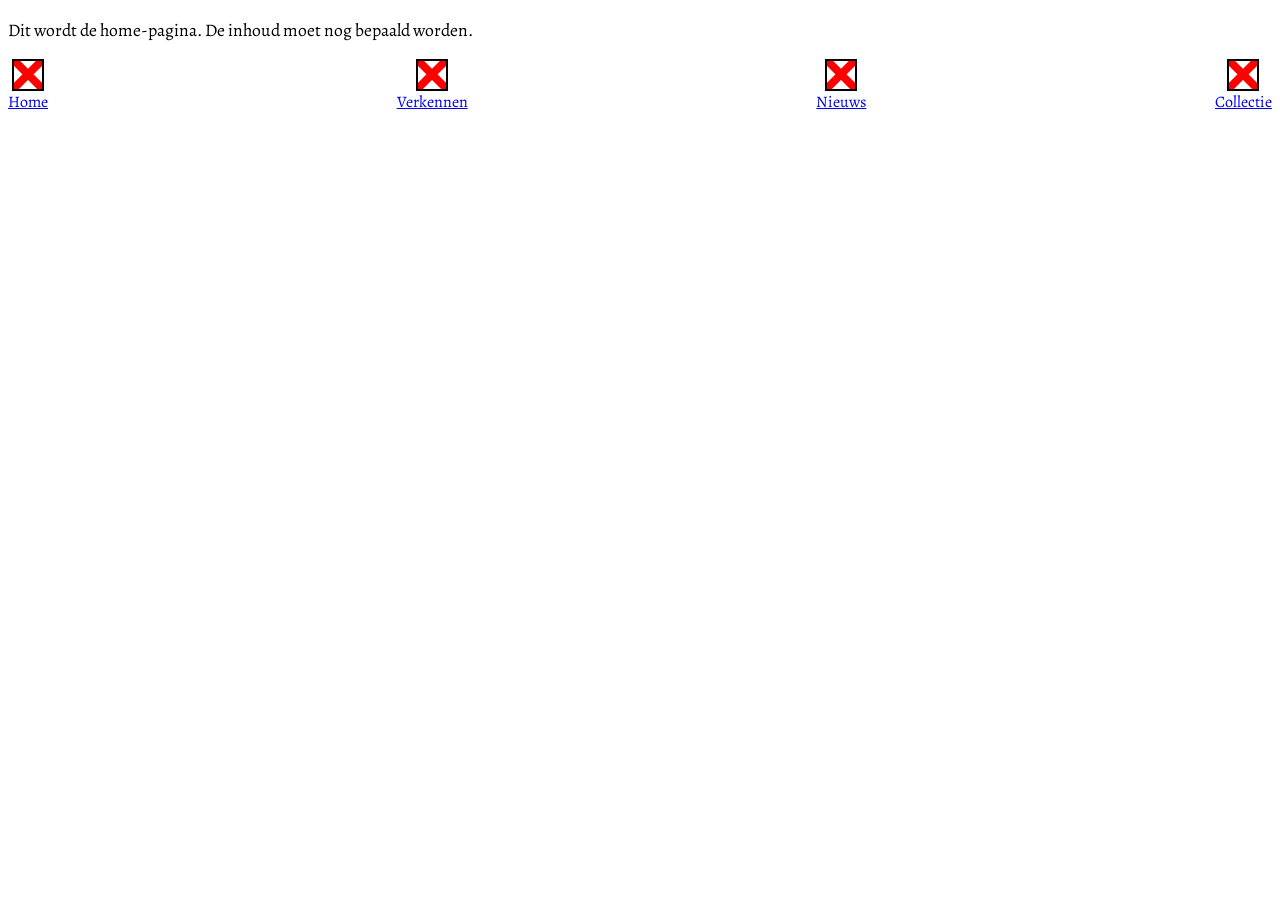
==== index.html @ f62dbbee "#4 - Er is een home-pagina, maar de inhoud ervan zal pas later bepaald worden." ====
<!DOCTYPE html>
<html lang="nl">

<head>
    <meta charset="UTF-8">
    <meta name="viewport" content="width=device-width, initial-scale=1.0">
    <title>Bloemenveld Frankendael</title>
    <link rel="stylesheet" href="styles/styles.css">
</head>

<body>
    <p>Dit wordt de home-pagina. De inhoud moet nog bepaald worden.</p>
    <nav>
        <a href="index.html"><svg></svg><span>Home</span></a>
        <a href="verkennen.html"><svg></svg><span>Verkennen</span></a>
        <a href="nieuws.html"><svg></svg><span>Nieuws</span></a>
        <a href="collectie.html"><svg></svg><span>Collectie</span></a>
    </nav>
</body>
---- styles/styles.css ----
* {
  box-sizing: border-box;
}

/*Een ander letterype wordt ingeladen: Alegreya.*/
@font-face {
  font-family: "Alegreya";
  font-style: normal;

  /*Dit zorgt ervoor dat alle cijfers even hoog en even breed zijn.*/
  font-feature-settings: "lnum", "tnum";
  src: url("../assets/fonts/Alegreya-Regular.ttf");
}

/*De italic-versie van Alegreya*/
@font-face {
  font-family: "Alegreya";
  font-style: italic;
  src: url("../assets/fonts/Alegreya-Italic.ttf");
}

html {
  font-family: "Alegreya";
}

/*De uiteindelijke CSS moet nog bepaald worden. Voorlopig ga ik alleen de html in orde maken.*/

p {
  font-weight: normal;
  font-size: 1.1rem;
}

nav svg {
  width: 2rem;
  height: 2rem;
}

/*Alle afbeeldingen zijn voorlopig placeholders.*/
svg,
img {
  border: 2px solid black;

  background-image:
    linear-gradient(45deg,
      transparent 0% 40%,
      red calc(40% + 1px) 60%,
      transparent calc(60% + 1px)),
    linear-gradient(-45deg,
      transparent 0% 40%,
      red calc(40% + 1px) 60%,
      transparent calc(60% + 1px));
}

nav {
  display: flex;
  flex-direction: row;
  gap: 1rem;
  justify-content: space-between;
}

nav>a {
  display: flex;
  flex-direction: column;
  align-items: center;
}
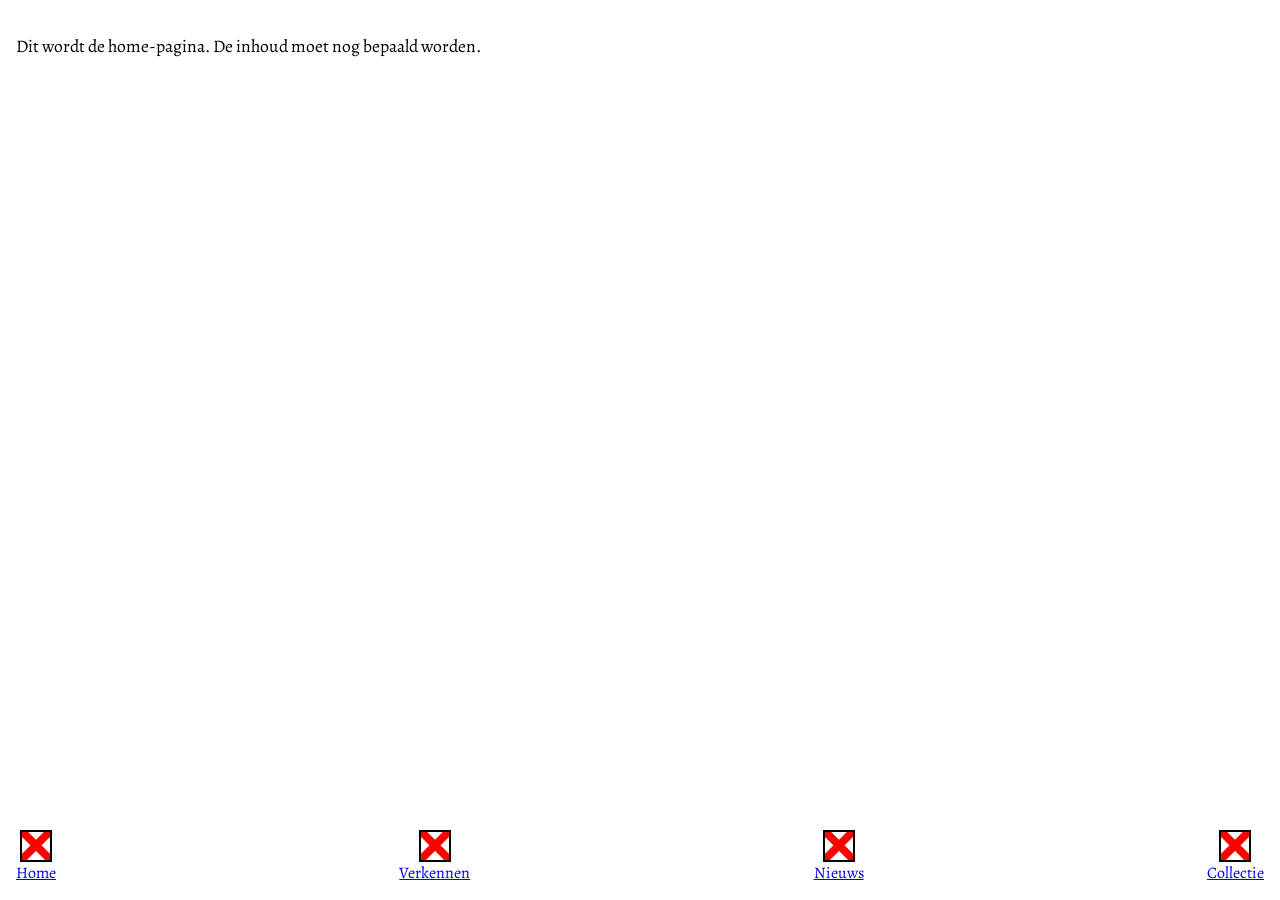
==== commit 788a5a45: "#4 - De voorlopige html van de verkennen-pagina is gemaakt." ====
--- a/index.html
+++ b/index.html
@@ -16,4 +16,6 @@
         <a href="nieuws.html"><svg></svg><span>Nieuws</span></a>
         <a href="collectie.html"><svg></svg><span>Collectie</span></a>
     </nav>
-</body>+</body>
+
+</html>
--- a/styles/styles.css
+++ b/styles/styles.css
@@ -25,9 +25,27 @@
 
 /*De uiteindelijke CSS moet nog bepaald worden. Voorlopig ga ik alleen de html in orde maken.*/
 
+body {
+  width: 100vw;
+  height: 100vh;
+
+  display: grid;
+  grid-template-columns: 1fr;
+  grid-template-rows: 1fr min-content;
+  gap: 1rem;
+
+  margin: 0;
+  padding: 1rem;
+}
+
 p {
   font-weight: normal;
   font-size: 1.1rem;
+
+}
+
+main {
+  overflow-y: auto;
 }
 
 nav svg {
@@ -62,4 +80,64 @@
   display: flex;
   flex-direction: column;
   align-items: center;
+}
+
+form {
+  display: flex;
+  justify-content: space-between;
+  align-items: center;
+
+  label {
+    display: flex;
+  }
+
+  label>span {
+    display: flex;
+    flex-direction: column;
+    align-items: center;
+  }
+
+
+  svg {
+    width: 2rem;
+    height: 2rem;
+  }
+}
+
+.plattegrond>svg {
+  width: 90%;
+  height: 90%;
+
+  background-size: 2rem 2rem;
+}
+
+main.verkennen {
+  display: grid;
+
+  grid-template-columns: 1fr;
+  grid-template-rows: min-content min-content 1fr;
+
+  h2 {
+    margin: 0;
+  }
+
+  section {
+    display: none;
+  }
+
+  form:has(label:nth-child(1) > input:checked)~section:nth-of-type(1) {
+    display: grid;
+  }
+
+  form:has(label:nth-child(2) > input:checked)~section:nth-of-type(2) {
+    display: grid;
+  }
+}
+
+.kaartsectie {
+  display: grid;
+  grid-template-columns: 1fr;
+  grid-template-rows: min-content 1fr;
+
+
 }
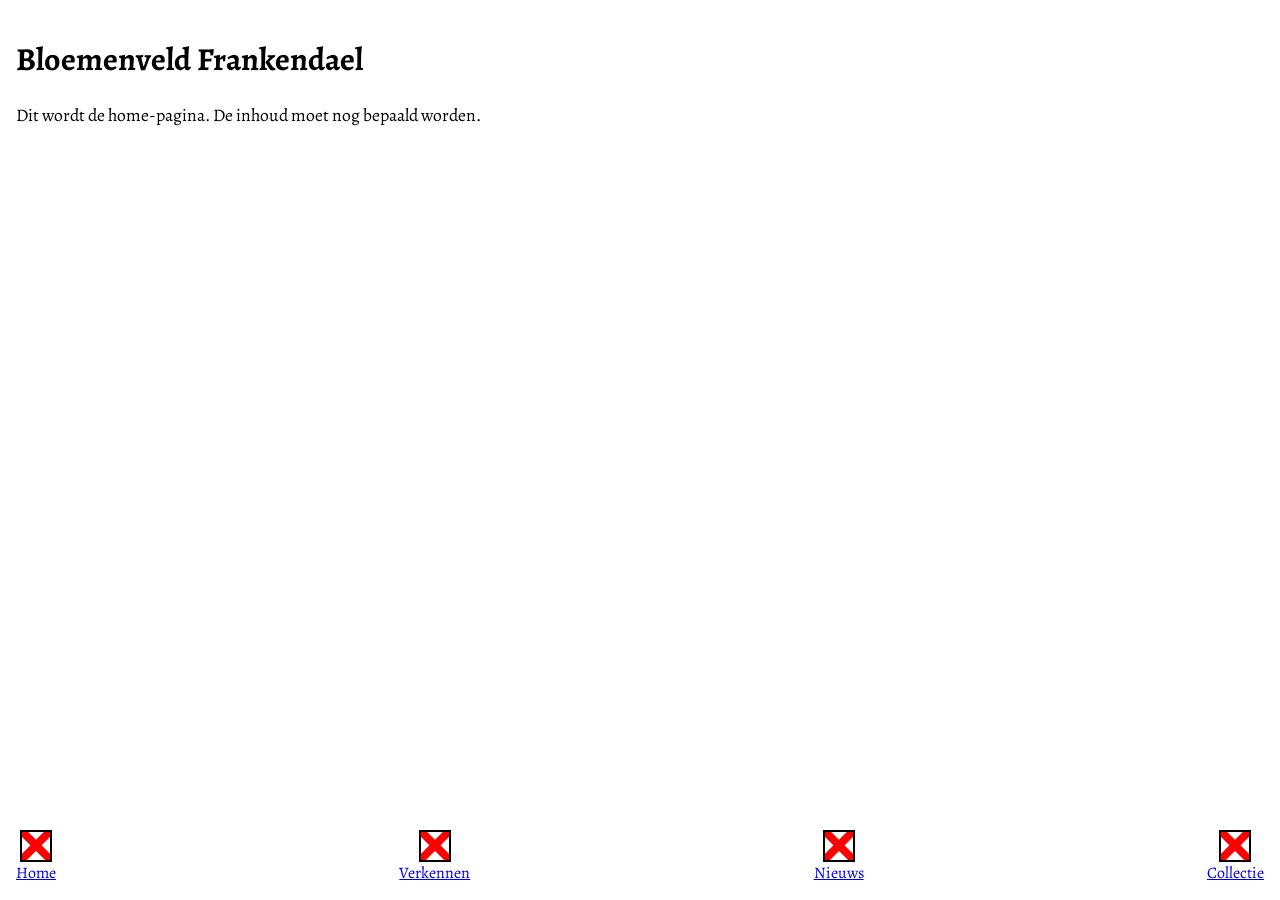
==== commit f27a7edc: "#18 - De home-pagina heeft een main-element en een h1-element." ====
--- a/index.html
+++ b/index.html
@@ -9,7 +9,11 @@
 </head>
 
 <body>
-    <p>Dit wordt de home-pagina. De inhoud moet nog bepaald worden.</p>
+    <main>
+        <h1>Bloemenveld Frankendael</h1>
+        <p>Dit wordt de home-pagina. De inhoud moet nog bepaald worden.</p>
+    </main>
+
     <nav>
         <a href="index.html"><svg></svg><span>Home</span></a>
         <a href="verkennen.html"><svg></svg><span>Verkennen</span></a>
--- a/styles/styles.css
+++ b/styles/styles.css
@@ -138,6 +138,10 @@
   display: grid;
   grid-template-columns: 1fr;
   grid-template-rows: min-content 1fr;
+}
 
-
+article > img {
+  width: 2rem;
+  height: 2rem;
+  object-fit: none;
 }
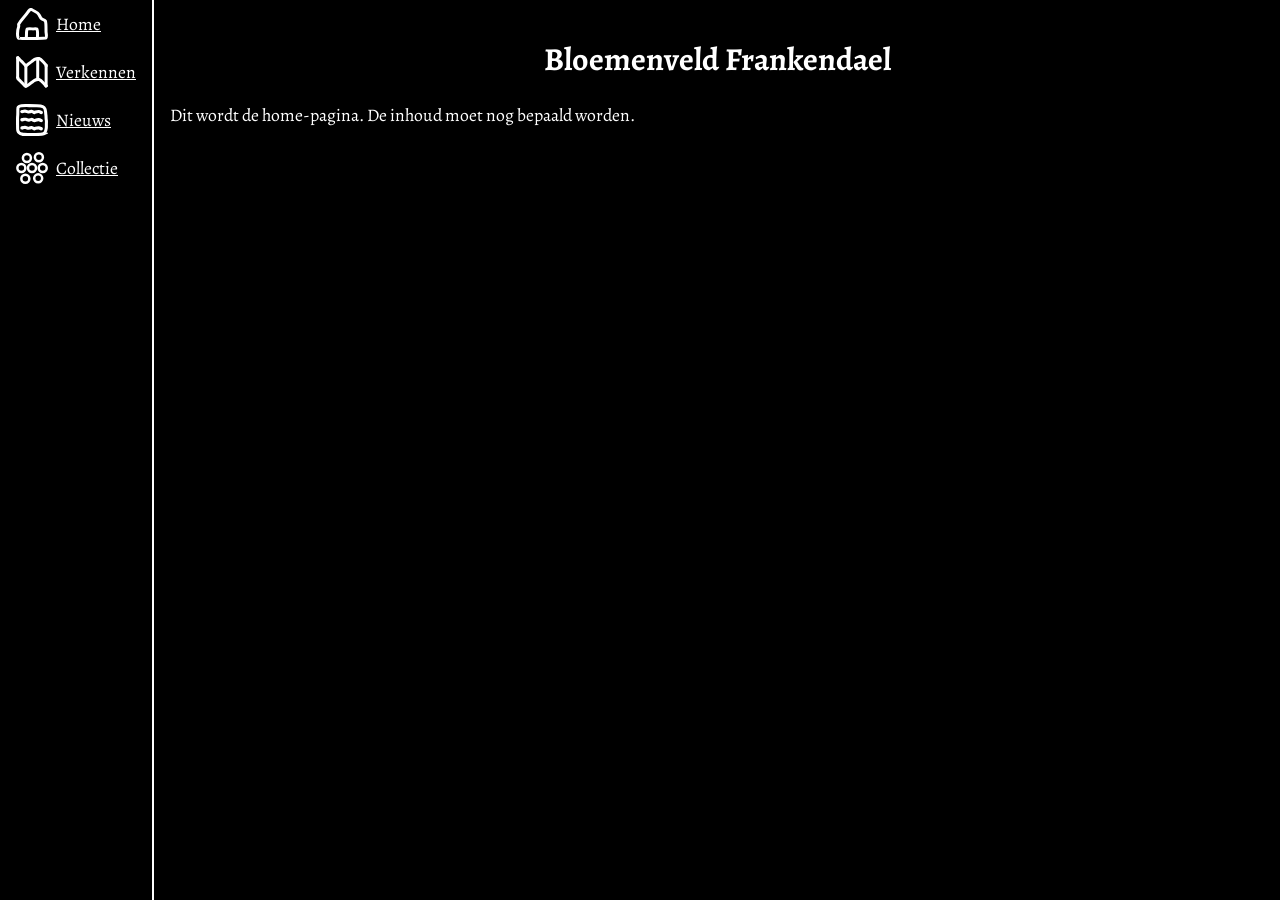
==== commit 781f1fe3: "#7  - Collectie-icoon  - De nav-elementen in Home en Sierlint1 hebben ook icoontjes." ====
--- a/index.html
+++ b/index.html
@@ -5,6 +5,7 @@
     <meta charset="UTF-8">
     <meta name="viewport" content="width=device-width, initial-scale=1.0">
     <title>Bloemenveld Frankendael</title>
+    <link rel="stylesheet" href="styles/remedie.css">
     <link rel="stylesheet" href="styles/styles.css">
 </head>
 
@@ -15,10 +16,27 @@
     </main>
 
     <nav>
-        <a href="index.html"><svg></svg><span>Home</span></a>
-        <a href="verkennen.html"><svg></svg><span>Verkennen</span></a>
-        <a href="nieuws.html"><svg></svg><span>Nieuws</span></a>
-        <a href="collectie.html"><svg></svg><span>Collectie</span></a>
+        <a href="index.html">
+            <svg viewbox="0 0 64 64">
+                <use href="assets/iconen.svg#huis" />
+            </svg>
+            <span>Home</span></a>
+        <a href="verkennen.html">
+            <svg viewbox="0 0 64 64">
+                <use href="assets/iconen.svg#kaart" />
+            </svg>
+            <span>Verkennen</span></a>
+        <a href="nieuws.html">
+            <svg viewbox="0 0 64 64">
+                <use href="assets/iconen.svg#nieuws" />
+            </svg>
+            <span>Nieuws</span></a>
+        <a href="collectie.html">
+            <svg viewbox="0 0 64 64">
+                <use href="assets/iconen.svg#collectie" />
+            </svg>
+            <span>Collectie</span>
+        </a>
     </nav>
 </body>
 
--- a/styles/remedie.css
+++ b/styles/remedie.css
@@ -0,0 +1,10 @@
+/* De selector * target niet ::before en ::after, 
+daarom moeten als volgt ook box-sizing border-box krijgen. */
+*, *::before, *::after {
+    box-sizing: border-box;
+}
+
+img, svg {
+    display: block;
+    max-width: 100%;
+}
--- a/styles/styles.css
+++ b/styles/styles.css
@@ -1,7 +1,3 @@
-* {
-  box-sizing: border-box;
-}
-
 /*Een ander letterype wordt ingeladen: Alegreya.*/
 @font-face {
   font-family: "Alegreya";
@@ -21,75 +17,213 @@
 
 html {
   font-family: "Alegreya";
-}
-
-/*De uiteindelijke CSS moet nog bepaald worden. Voorlopig ga ik alleen de html in orde maken.*/
+
+  /*Er kunnen kleuren ingesteld worden voor lichte modus en donkere modus, maar dat doe ik nog niet.*/
+  --achtergrondkleur: black;
+  --tekstkleur: white;
+  --accentkleur1: #00BA00;
+  --accentkleur2: #A9EBEF;
+
+  /*Deze kleur wordt nog niet gebruikt, maar ik zou het later kunnen gebruiken.*/
+  --nogEenKleur: #6969E8;
+
+  --tekst-grootte: 1.1rem;
+}
+
+p, a, label, details {
+  font-size: var(--tekst-grootte);
+  line-height: 1.4;
+}
 
 body {
+  background-color: var(--achtergrondkleur);
+  color: var(--tekstkleur);
+
   width: 100vw;
   height: 100vh;
 
-  display: grid;
-  grid-template-columns: 1fr;
-  grid-template-rows: 1fr min-content;
-  gap: 1rem;
-
   margin: 0;
+  padding: 0;
+
+  display: grid;
+  grid-template-columns: [navigatie main] 1fr;
+  grid-template-rows: [main] 1fr [navigatie] max-content;
+
+  @media (min-width: 32rem) {
+    grid-template-columns: [navigatie] max-content [main] 1fr;
+    grid-template-rows: [navigatie main] 1fr;
+  }
+}
+
+main {
+  grid-column: main;
+  grid-row: main;
   padding: 1rem;
-}
-
-p {
-  font-weight: normal;
-  font-size: 1.1rem;
-
-}
-
-main {
-  overflow-y: auto;
-}
-
-nav svg {
-  width: 2rem;
-  height: 2rem;
-}
-
-/*Alle afbeeldingen zijn voorlopig placeholders.*/
-svg,
-img {
-  border: 2px solid black;
-
-  background-image:
-    linear-gradient(45deg,
-      transparent 0% 40%,
-      red calc(40% + 1px) 60%,
-      transparent calc(60% + 1px)),
-    linear-gradient(-45deg,
-      transparent 0% 40%,
-      red calc(40% + 1px) 60%,
-      transparent calc(60% + 1px));
+  padding-bottom: 0.5rem;
+  border-bottom: 2px solid var(--tekstkleur);
+
+  @media (min-width: 32rem) {
+    border-bottom: 0;
+    border-left: 2px solid var(--tekstkleur);
+  }
+}
+
+h1,
+h2 {
+  text-align: center;
 }
 
 nav {
+  grid-column: navigatie;
+  grid-row: navigatie;
+  padding: 1rem;
+  padding-top: 0.5rem;
+
   display: flex;
   flex-direction: row;
+  justify-content: space-between;
   gap: 1rem;
-  justify-content: space-between;
+
+  @media (min-width: 32rem) {
+    flex-direction: column;
+    justify-content: start;
+  }
+
 }
 
 nav>a {
   display: flex;
   flex-direction: column;
   align-items: center;
-}
-
-form {
+
+  @media (min-width: 32rem) {
+    flex-direction: row;
+    gap: 0.5rem;
+  }
+}
+
+a {
+  color: var(--tekstkleur);
+}
+
+p {
+  font-weight: normal;
+}
+
+main {
+  overflow-y: auto;
+}
+
+nav svg {
+  width: 2rem;
+  height: 2rem;
+}
+
+/*Alle afbeeldingen zijn voorlopig placeholders.*/
+svg,
+img {
+
+  background-image:
+    linear-gradient(45deg,
+      transparent 0% 40%,
+      var(--accentkleur1) calc(40% + 1px) 60%,
+      transparent calc(60% + 1px)),
+    linear-gradient(-45deg,
+      transparent 0% 40%,
+      var(--accentkleur1) calc(40% + 1px) 60%,
+      transparent calc(60% + 1px));
+}
+
+svg:has(use) {
+  background-image: none;
+}
+
+@property --bloem-lengte {
+  syntax: "<number>";
+  inherits: true;
+  initial-value: 0;
+}
+
+@property --bloem-alpha {
+  syntax: "<percentage>";
+  inherits: true;
+  initial-value: 0%;
+}
+
+label:has(input[type="radio"]) {
+  transition: --bloem-lengte 0.5s, --bloem-alpha 0.5s;
+  --bloem-lengte: 0;
+  --bloem-alpha: 0%;
+
+  display: grid;
+  grid-template-columns: [beschrijving] max-content [knop] max-content;
+  gap: 0.5rem;
+  align-items: center;
+
+  cursor: pointer;
+
+  &:has(input:checked) {
+    --bloem-lengte: 1;
+    --bloem-alpha: 100%;
+  }
+
+  /*Dit wordt de steel van de bloem.*/
+  &::before {
+    grid-column: knop;
+    grid-row: 1;
+    width: 2rem;
+    height: 4rem;
+
+    content: "";
+
+    background-image:
+            linear-gradient(0deg,
+                var(--accentkleur1) 0 calc(var(--bloem-lengte) * 2.5rem),
+                transparent calc(var(--bloem-lengte) * 2.5rem + 1px));
+
+        background-size: 0.3rem 100%;
+        background-repeat: no-repeat;
+        background-position: center;
+  }
+
+  /*Dit wordt de kop van de bloem.*/
+  input {
+    margin: 0;
+    grid-column: knop;
+    grid-row: 1;
+
+    align-self: start;
+    transition: translate 0.5s;
+    translate: 0 2.5rem;
+
+    &:checked {
+      translate: 0;
+    }
+
+    width: 2rem;
+    height: 2rem;
+    appearance: none;
+
+    border-radius: 50%;
+
+    background-image:
+            radial-gradient(at 50% 1rem,
+            var(--tekstkleur) 0 0.5rem,
+            transparent calc(0.5rem + 1px)
+
+            ),
+            repeating-conic-gradient(
+            rgb(from var(--accentkleur2) r g b / var(--bloem-alpha)) 0 15deg,
+            transparent 16deg 36deg,
+            rgb(from var(--accentkleur2) r g b / var(--bloem-alpha)) 37deg calc(360deg / 7));    
+  }
+
+
+}
+
+.verkentype-formulier {
   display: flex;
-  justify-content: space-between;
-  align-items: center;
-
-  label {
-    display: flex;
-  }
+  justify-content: space-evenly;
 
   label>span {
     display: flex;
@@ -97,16 +231,20 @@
     align-items: center;
   }
 
-
   svg {
     width: 2rem;
     height: 2rem;
   }
+
+  /*In dit formulier wil ik dat de tweede radiobloem vóór diens omschrijving verschijnt.*/
+  label:nth-child(2) {
+    grid-template-columns: [knop] max-content [beschrijving] max-content;
+  }
 }
 
 .plattegrond>svg {
-  width: 90%;
-  height: 90%;
+  width: 100%;
+  height: 100%;
 
   background-size: 2rem 2rem;
 }
@@ -119,18 +257,45 @@
 
   h2 {
     margin: 0;
+    color: var(--accentkleur1);
   }
 
   section {
     display: none;
   }
 
-  form:has(label:nth-child(1) > input:checked)~section:nth-of-type(1) {
+  .verkentype-formulier:has(label:nth-child(1) > input:checked)~section:nth-of-type(1) {
     display: grid;
   }
 
-  form:has(label:nth-child(2) > input:checked)~section:nth-of-type(2) {
+  .verkentype-formulier:has(label:nth-child(2) > input:checked)~section:nth-of-type(2) {
     display: grid;
+  }
+}
+
+.gebiedenlijstsectie {
+  display: grid;
+  grid-template-columns: repeat(auto-fit, 15rem);
+  justify-content: space-evenly;
+  gap: 1rem;
+  grid-auto-rows: max-content;
+
+  h2 {
+    grid-column: 1 / -1;
+  }
+
+  details {
+    display: flex;
+    flex-direction: column;
+    align-items: center;
+    gap: 0.5rem;
+  }
+
+  ul {
+    margin: 0;
+    display: flex;
+    flex-direction: column;
+    gap: 0.5rem;
   }
 }
 
@@ -138,9 +303,10 @@
   display: grid;
   grid-template-columns: 1fr;
   grid-template-rows: min-content 1fr;
-}
-
-article > img {
+  gap: 0.5rem;
+}
+
+article>img {
   width: 2rem;
   height: 2rem;
   object-fit: none;
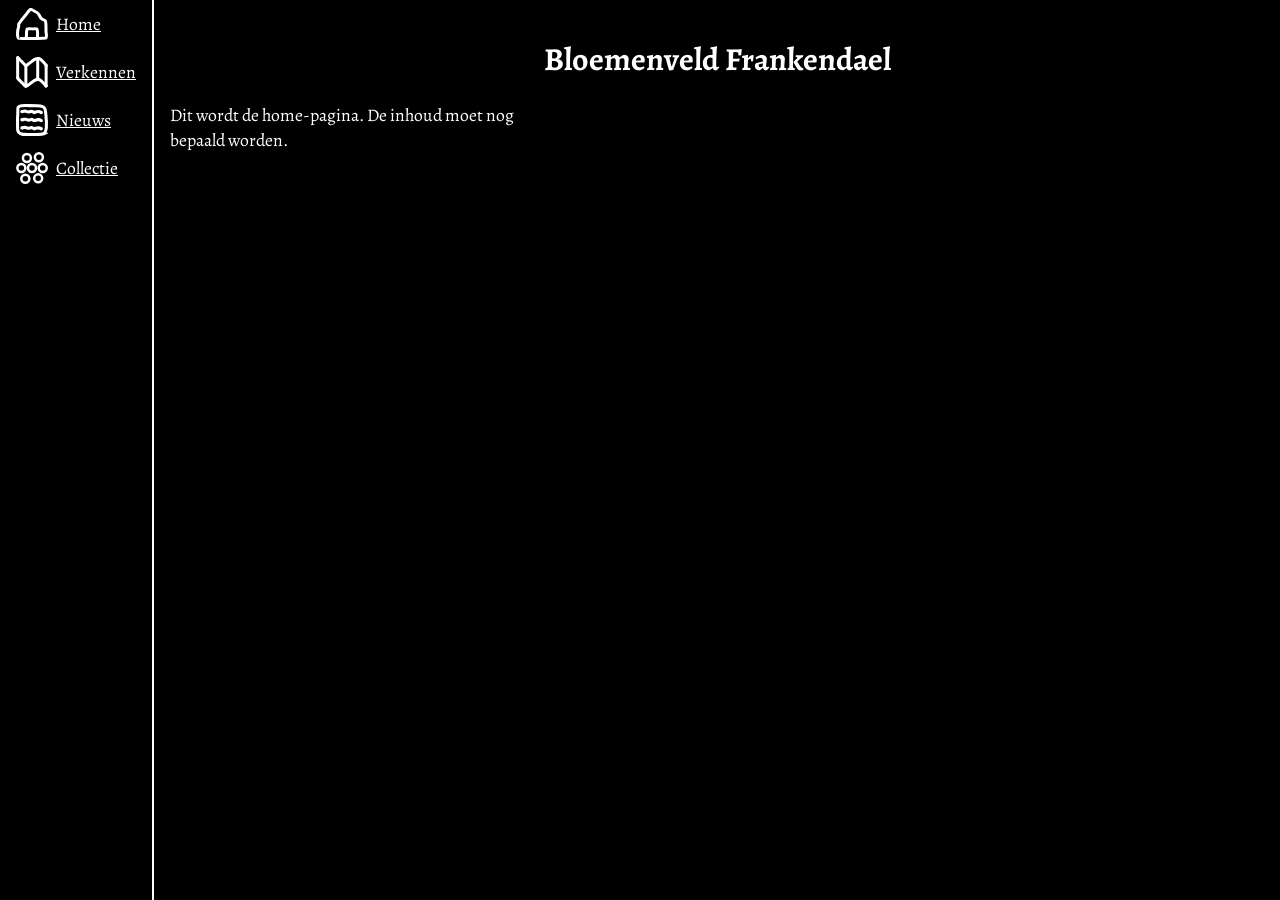
==== commit f712d9c2: "#19 - De a-elementen in de nav worden afgesloten op dezelfde breedte als de openings-tag." ====
--- a/index.html
+++ b/index.html
@@ -20,17 +20,20 @@
             <svg viewbox="0 0 64 64">
                 <use href="assets/iconen.svg#huis" />
             </svg>
-            <span>Home</span></a>
+            <span>Home</span>
+        </a>
         <a href="verkennen.html">
             <svg viewbox="0 0 64 64">
                 <use href="assets/iconen.svg#kaart" />
             </svg>
-            <span>Verkennen</span></a>
+            <span>Verkennen</span>
+        </a>
         <a href="nieuws.html">
             <svg viewbox="0 0 64 64">
                 <use href="assets/iconen.svg#nieuws" />
             </svg>
-            <span>Nieuws</span></a>
+            <span>Nieuws</span>
+        </a>
         <a href="collectie.html">
             <svg viewbox="0 0 64 64">
                 <use href="assets/iconen.svg#collectie" />
@@ -38,6 +41,7 @@
             <span>Collectie</span>
         </a>
     </nav>
+    
 </body>
 
 </html>
--- a/styles/styles.css
+++ b/styles/styles.css
@@ -108,6 +108,7 @@
 
 p {
   font-weight: normal;
+  max-width: 20em;
 }
 
 main {
@@ -306,8 +307,43 @@
   gap: 0.5rem;
 }
 
-article>img {
-  width: 2rem;
-  height: 2rem;
-  object-fit: none;
-}+main.gebiedpagina {
+  display: flex;
+  flex-direction: column;
+  align-items: center;
+}
+
+.plantensectie {
+  width: 100%;
+
+  display: flex;
+  flex-wrap: wrap;
+  gap: 1rem;
+  justify-content: space-evenly;
+  h2 {
+    flex-basis: 100%;
+  }
+
+  h2 {
+    color: var(--accentkleur1);
+  }
+
+   article {
+    display: grid;
+    justify-items: center;
+    gap: 0.5rem;
+
+    h3 {
+      margin: 0;
+    }
+
+    img {
+      width: 8rem;
+      height: 4rem;
+      background-size: 50% 100%;
+      object-fit: none;
+    }
+
+  }
+}
+
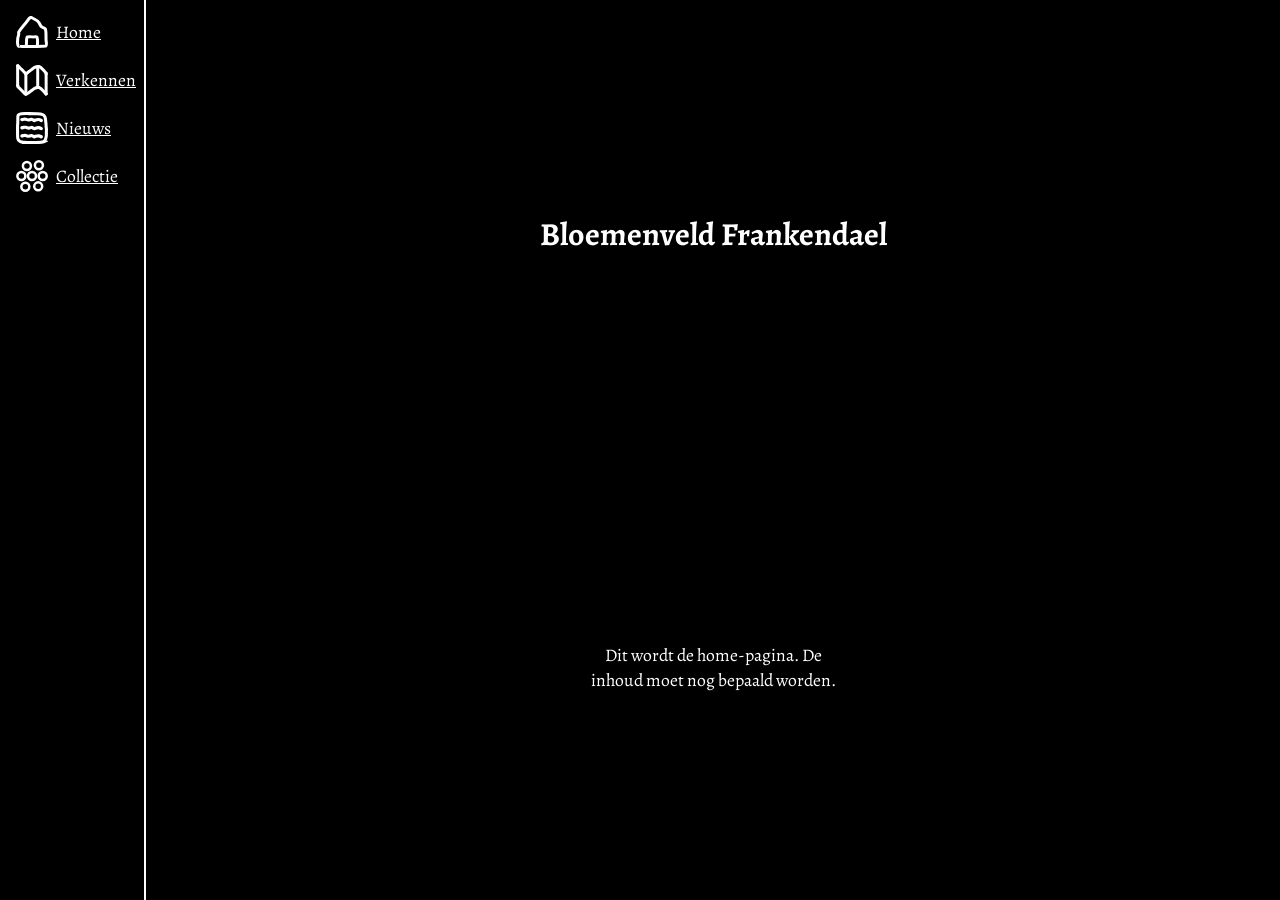
==== commit d904b406: "#17 - Betere opmaak voor de voorlopige inhoud van de home-pagina" ====
--- a/index.html
+++ b/index.html
@@ -10,7 +10,7 @@
 </head>
 
 <body>
-    <main>
+    <main class="home">
         <h1>Bloemenveld Frankendael</h1>
         <p>Dit wordt de home-pagina. De inhoud moet nog bepaald worden.</p>
     </main>
--- a/styles/styles.css
+++ b/styles/styles.css
@@ -1,3 +1,5 @@
+/*--------Generieke styles--------*/
+
 /*Een ander letterype wordt ingeladen: Alegreya.*/
 @font-face {
   font-family: "Alegreya";
@@ -35,37 +37,13 @@
   line-height: 1.4;
 }
 
-body {
-  background-color: var(--achtergrondkleur);
-  color: var(--tekstkleur);
-
-  width: 100vw;
-  height: 100vh;
-
-  margin: 0;
+h1 {
   padding: 0;
-
-  display: grid;
-  grid-template-columns: [navigatie main] 1fr;
-  grid-template-rows: [main] 1fr [navigatie] max-content;
-
-  @media (min-width: 32rem) {
-    grid-template-columns: [navigatie] max-content [main] 1fr;
-    grid-template-rows: [navigatie main] 1fr;
-  }
-}
-
-main {
-  grid-column: main;
-  grid-row: main;
-  padding: 1rem;
-  padding-bottom: 0.5rem;
-  border-bottom: 2px solid var(--tekstkleur);
-
-  @media (min-width: 32rem) {
-    border-bottom: 0;
-    border-left: 2px solid var(--tekstkleur);
-  }
+}
+
+h1 + p {
+  text-wrap: balance;
+  text-align: center;
 }
 
 h1,
@@ -73,35 +51,6 @@
   text-align: center;
 }
 
-nav {
-  grid-column: navigatie;
-  grid-row: navigatie;
-  padding: 1rem;
-  padding-top: 0.5rem;
-
-  display: flex;
-  flex-direction: row;
-  justify-content: space-between;
-  gap: 1rem;
-
-  @media (min-width: 32rem) {
-    flex-direction: column;
-    justify-content: start;
-  }
-
-}
-
-nav>a {
-  display: flex;
-  flex-direction: column;
-  align-items: center;
-
-  @media (min-width: 32rem) {
-    flex-direction: row;
-    gap: 0.5rem;
-  }
-}
-
 a {
   color: var(--tekstkleur);
 }
@@ -111,18 +60,10 @@
   max-width: 20em;
 }
 
-main {
-  overflow-y: auto;
-}
-
-nav svg {
-  width: 2rem;
-  height: 2rem;
-}
-
-/*Alle afbeeldingen zijn voorlopig placeholders.*/
+/*Afbeeldingen met todo.png in attribuut src en svg's zonder use-element 
+zijn voorlopig placeholders.*/
 svg,
-img {
+img[src*="todo.png"] {
 
   background-image:
     linear-gradient(45deg,
@@ -139,6 +80,10 @@
   background-image: none;
 }
 
+/*
+Dit zorgt ervoor dat elke radioknop er als een bloem uit ziet.
+*/
+
 @property --bloem-lengte {
   syntax: "<number>";
   inherits: true;
@@ -218,36 +163,49 @@
             transparent 16deg 36deg,
             rgb(from var(--accentkleur2) r g b / var(--bloem-alpha)) 37deg calc(360deg / 7));    
   }
-
-
-}
-
-.verkentype-formulier {
-  display: flex;
-  justify-content: space-evenly;
-
-  label>span {
-    display: flex;
-    flex-direction: column;
-    align-items: center;
-  }
-
-  svg {
-    width: 2rem;
-    height: 2rem;
-  }
-
-  /*In dit formulier wil ik dat de tweede radiobloem vóór diens omschrijving verschijnt.*/
-  label:nth-child(2) {
-    grid-template-columns: [knop] max-content [beschrijving] max-content;
-  }
-}
-
-.plattegrond>svg {
-  width: 100%;
-  height: 100%;
-
-  background-size: 2rem 2rem;
+}
+
+/*--------Einde van generieke styles--------*/
+
+/*--------Specifiekere styles in html-volgorde--------*/
+
+body {
+  background-color: var(--achtergrondkleur);
+  color: var(--tekstkleur);
+
+  width: 100svw;
+  height: 100svh;
+
+  margin: 0;
+  padding: 0;
+
+  display: grid;
+  grid-template-columns: [navigatie main] 1fr;
+  grid-template-rows: [main] 1fr [navigatie] max-content;
+
+  @media (min-width: 32rem) {
+    grid-template-columns: [navigatie] max-content [main] 1fr;
+    grid-template-rows: [navigatie main] 1fr;
+  }
+}
+
+main {
+  grid-column: main;
+  grid-row: main;
+  padding: 1rem;
+  border-bottom: 2px solid var(--tekstkleur);
+
+  overflow-y: auto;
+
+  @media (min-width: 32rem) {
+    border-bottom: 0;
+    border-left: 2px solid var(--tekstkleur);
+  }
+}
+
+main.home {
+  display: grid;
+  place-items: center;
 }
 
 main.verkennen {
@@ -265,46 +223,69 @@
     display: none;
   }
 
-  .verkentype-formulier:has(label:nth-child(1) > input:checked)~section:nth-of-type(1) {
-    display: grid;
-  }
-
-  .verkentype-formulier:has(label:nth-child(2) > input:checked)~section:nth-of-type(2) {
-    display: grid;
-  }
-}
-
-.gebiedenlijstsectie {
-  display: grid;
-  grid-template-columns: repeat(auto-fit, 15rem);
-  justify-content: space-evenly;
-  gap: 1rem;
-  grid-auto-rows: max-content;
-
-  h2 {
-    grid-column: 1 / -1;
-  }
-
-  details {
+  .verkentype-formulier {
     display: flex;
-    flex-direction: column;
-    align-items: center;
+    justify-content: space-evenly;
+
+    label>span {
+      display: flex;
+      flex-direction: column;
+      align-items: center;
+    }
+
+    svg {
+      width: 2rem;
+      height: 2rem;
+    }
+
+    /*In dit formulier wil ik dat de tweede radiobloem vóór diens omschrijving verschijnt.*/
+    label:nth-child(2) {
+      grid-template-columns: [knop] max-content [beschrijving] max-content;
+    }
+
+    &:has(label:nth-child(1) > input:checked)~section:nth-of-type(1),
+    &:has(label:nth-child(2) > input:checked)~section:nth-of-type(2)
+    {
+      display: grid;
+    }
+  }
+
+  .gebiedenlijstsectie {
+    grid-template-columns: repeat(auto-fit, 15rem);
+    justify-content: space-evenly;
+    gap: 1rem;
+    grid-auto-rows: max-content;
+
+    h2 {
+      grid-column: 1 / -1;
+    }
+
+    details {
+      display: flex;
+      flex-direction: column;
+      align-items: center;
+      gap: 0.5rem;
+    }
+
+    ul {
+      margin: 0;
+      display: flex;
+      flex-direction: column;
+      gap: 0.5rem;
+    }
+  }
+
+  .kaartsectie {
+    grid-template-columns: 1fr;
+    grid-template-rows: min-content 1fr;
     gap: 0.5rem;
-  }
-
-  ul {
-    margin: 0;
-    display: flex;
-    flex-direction: column;
-    gap: 0.5rem;
-  }
-}
-
-.kaartsectie {
-  display: grid;
-  grid-template-columns: 1fr;
-  grid-template-rows: min-content 1fr;
-  gap: 0.5rem;
+
+    .plattegrond {
+      width: 100%;
+      height: 100%;
+    }
+  }
+
 }
 
 main.gebiedpagina {
@@ -338,12 +319,52 @@
     }
 
     img {
-      width: 8rem;
-      height: 4rem;
+      height: 8rem;
+      
+    }
+
+    img[src*="todo.png"] {
       background-size: 50% 100%;
       object-fit: none;
-    }
-
-  }
-}
-
+      width: 8rem;
+    }
+
+  }
+}
+
+nav {
+  grid-column: navigatie;
+  grid-row: navigatie;
+  padding: 1rem;
+  padding-top: 0.5rem;
+
+  display: flex;
+  flex-direction: row;
+  justify-content: space-between;
+  gap: 1rem;
+
+  @media (min-width: 32rem) {
+    flex-direction: column;
+    justify-content: start;
+
+    padding-top: 1rem;
+    padding-right: 0.5rem;
+  }
+
+  a {
+    display: flex;
+    flex-direction: column;
+    align-items: center;
+
+    @media (min-width: 32rem) {
+      flex-direction: row;
+      gap: 0.5rem;
+    }
+  }
+
+  svg {
+    width: 2rem;
+    height: 2rem;
+  }
+}
+
